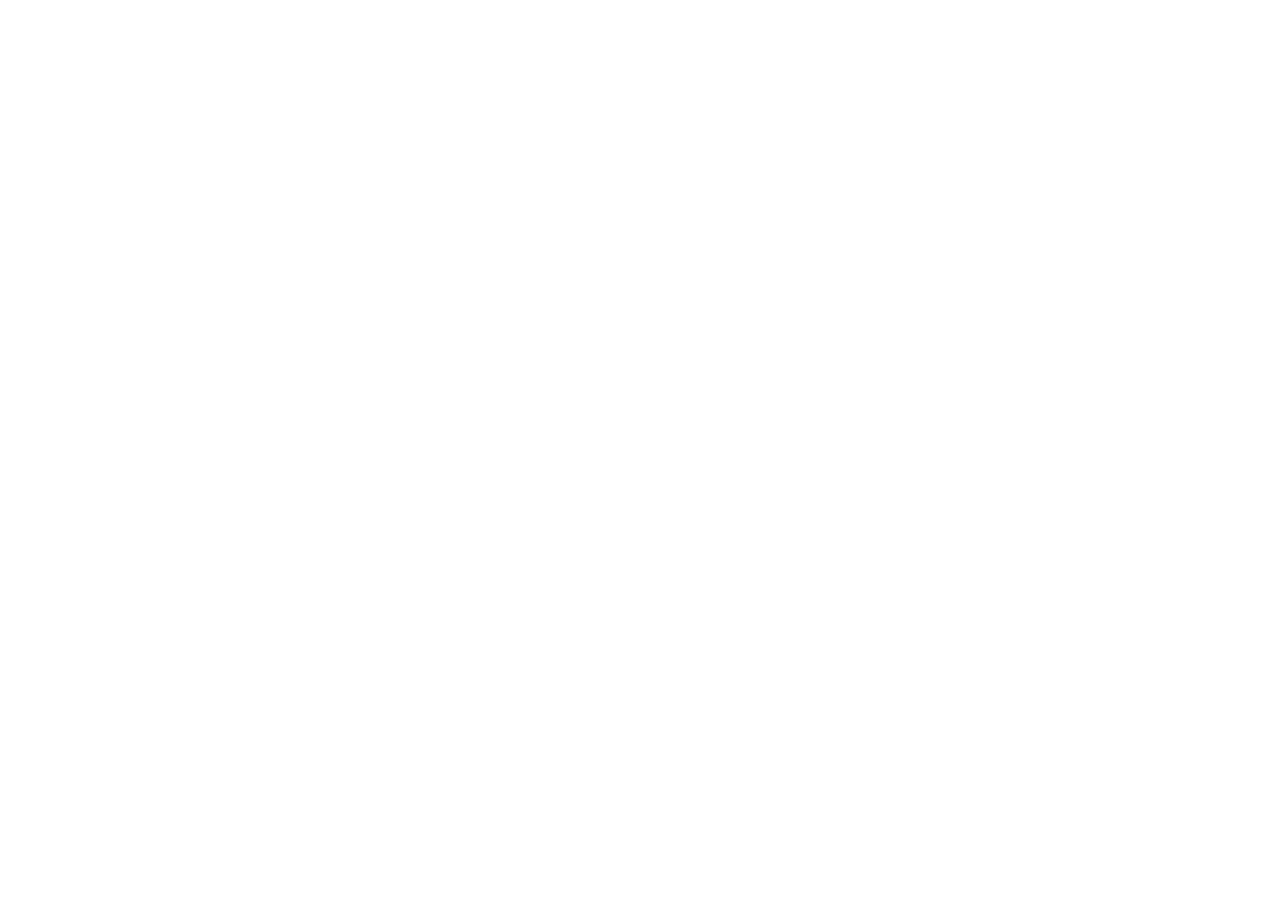
==== Index.html @ 5ae2b913 "add_css" ====
<!DOCTYPE html>
<html>
<head>
	<meta charset="utf-8">
	<meta name="viewport" content="width=device-width, initial-scale=1">
	<title>Заголовок!</title>
	<link rel="stylesheet" href="styles.css">
</head>
<body>

</body>
</html>
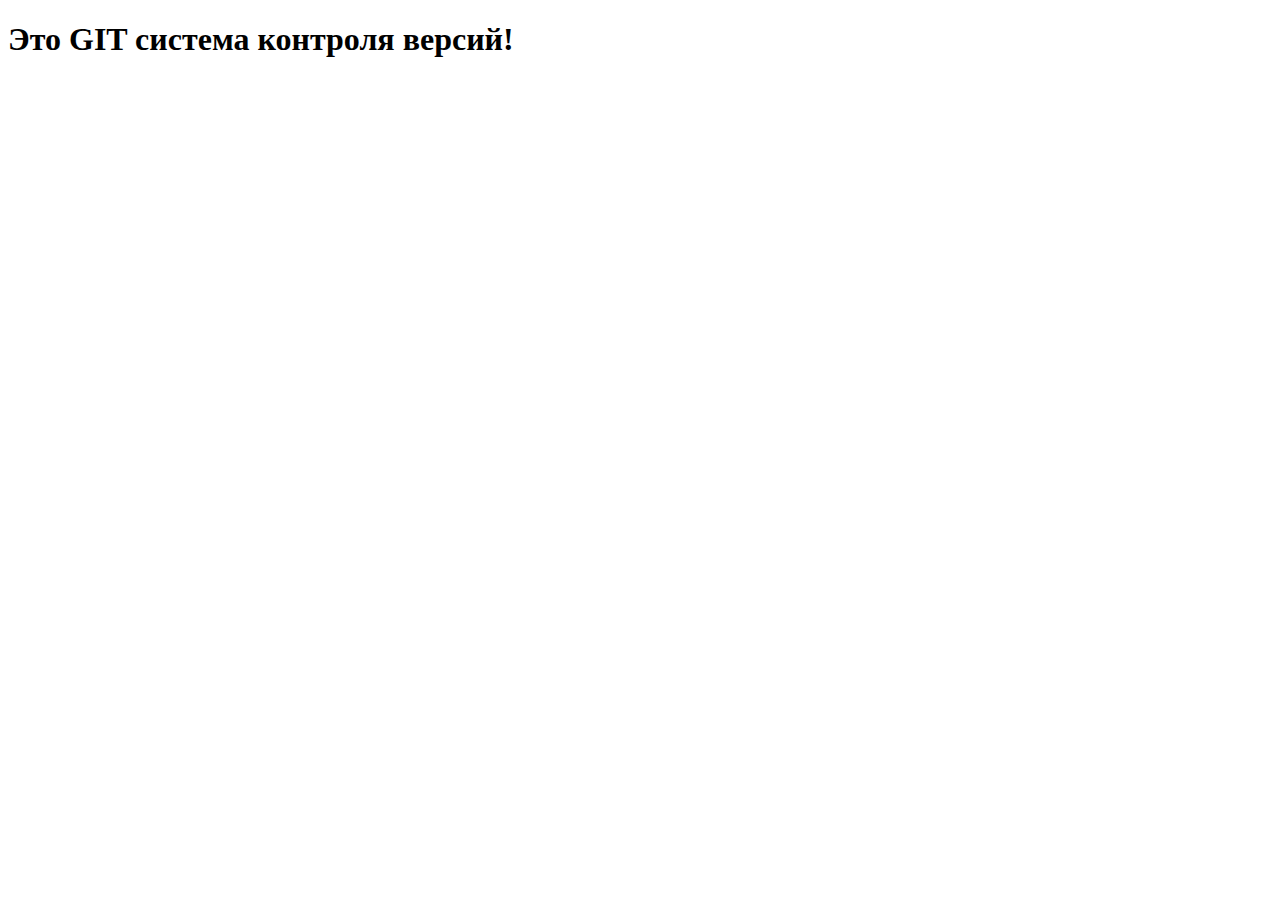
==== commit b0947f0b: "add_h1" ====
--- a/Index.html
+++ b/Index.html
@@ -7,6 +7,7 @@
 	<link rel="stylesheet" href="styles.css">
 </head>
 <body>
+	<h1>Это GIT система контроля версий!</h1>
 
 </body>
 </html>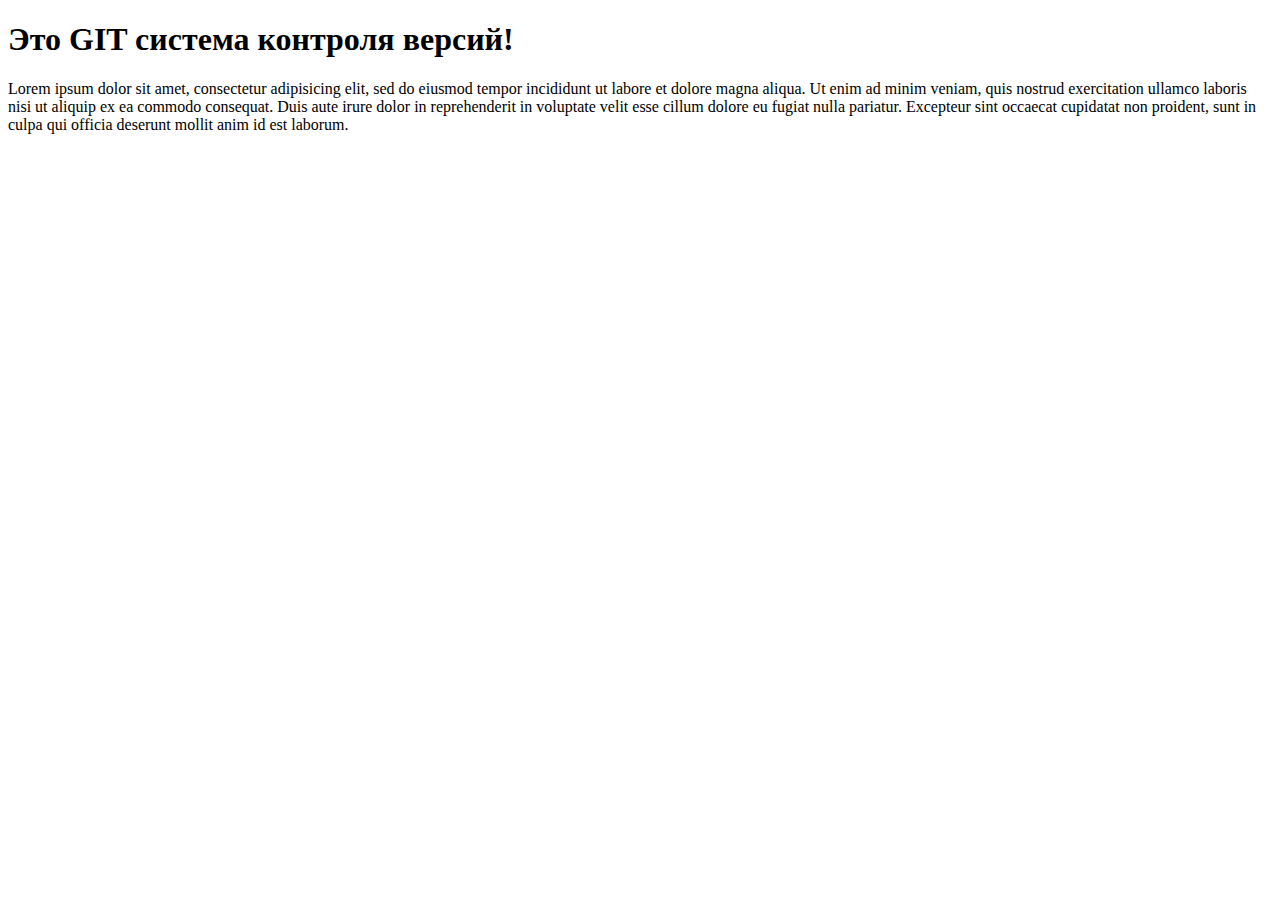
==== commit 8eedeac4: "add_contetnt" ====
--- a/Index.html
+++ b/Index.html
@@ -8,6 +8,12 @@
 </head>
 <body>
 	<h1>Это GIT система контроля версий!</h1>
+	<p>Lorem ipsum dolor sit amet, consectetur adipisicing elit, sed do eiusmod
+	tempor incididunt ut labore et dolore magna aliqua. Ut enim ad minim veniam,
+	quis nostrud exercitation ullamco laboris nisi ut aliquip ex ea commodo
+	consequat. Duis aute irure dolor in reprehenderit in voluptate velit esse
+	cillum dolore eu fugiat nulla pariatur. Excepteur sint occaecat cupidatat non
+	proident, sunt in culpa qui officia deserunt mollit anim id est laborum.</p>
 
 </body>
 </html>